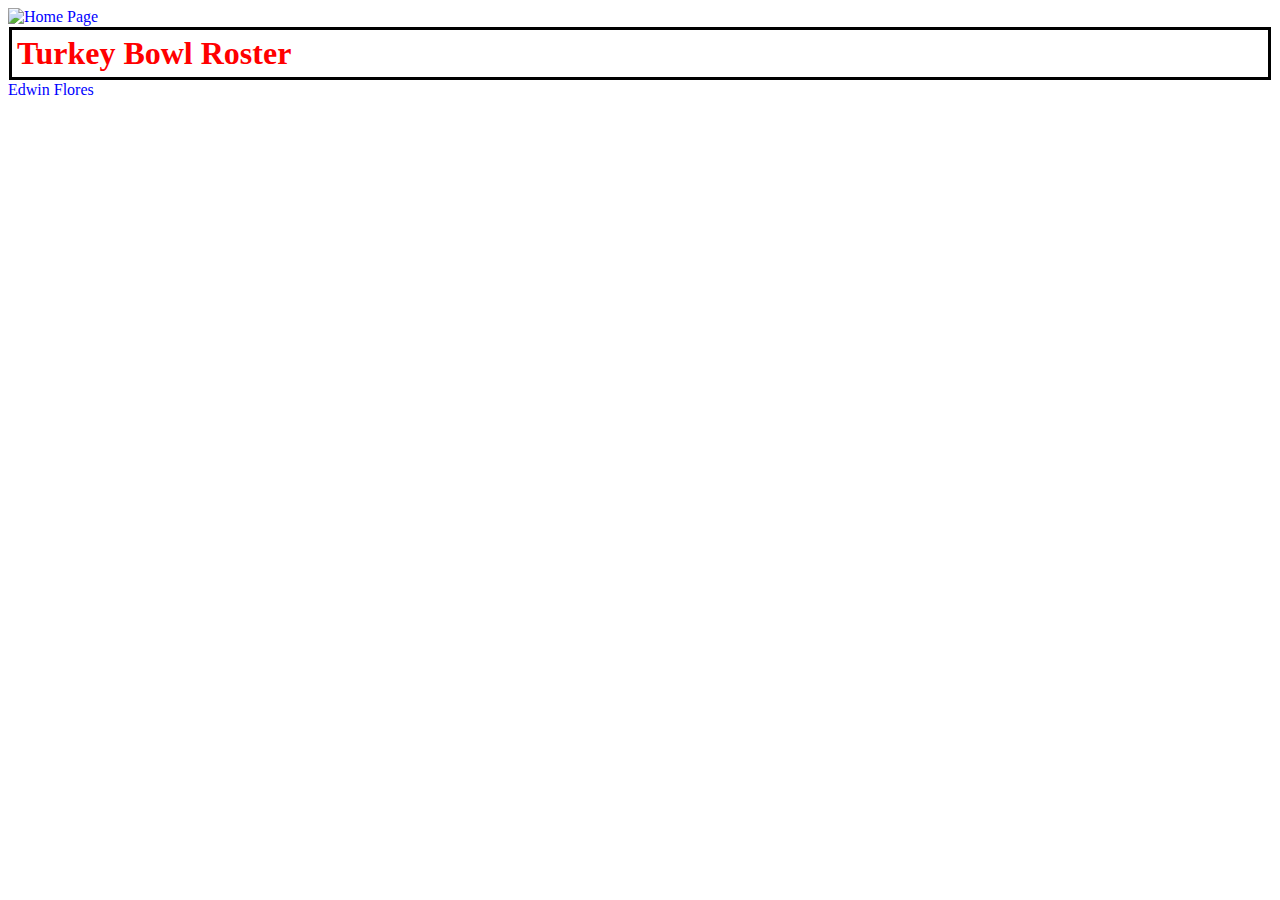
==== roster.htm @ d183661e "Add files via upload" ====
<!DOCTYPE html>
<html lang="eng-US">
<html>
<body>
<!-- Home page logo -->
	<a href="index.htm">
	<img src="turkey_bowl.jpg" alt="Home Page" style="width:150px;height:150px;border:0;">
	</a>	
<!-- **** STYLE OF PAGE **** -->
<head>
	<link rel="stylesheet" href="plain_style.css">
</head>

<!-- ********************** -->
<h1> Turkey Bowl Roster</h1>

<!-- this will be the method to link to facebook pages -->
<a href="https://www.facebook.com/floed1017" target="_blank">Edwin Flores</a>

</body>
</html>
---- plain_style.css ----
body {
	background-color: pearlwhite;
	}

h1 {
	color: red;
	border: 3px solid black;
	padding: 5px;
	margin: 1px;
	}
	
p {
	color: blue;
	}
	
a:link    {color:blue; background-color:transparent; text-decoration:none}
a:visited {color:red; background-color:transparent; text-decoration:none}
a:hover   {color:green; background-color:transparent; text-decoration:none}
a:active  {color:blue; background-color:transparent; text-decoration:none}
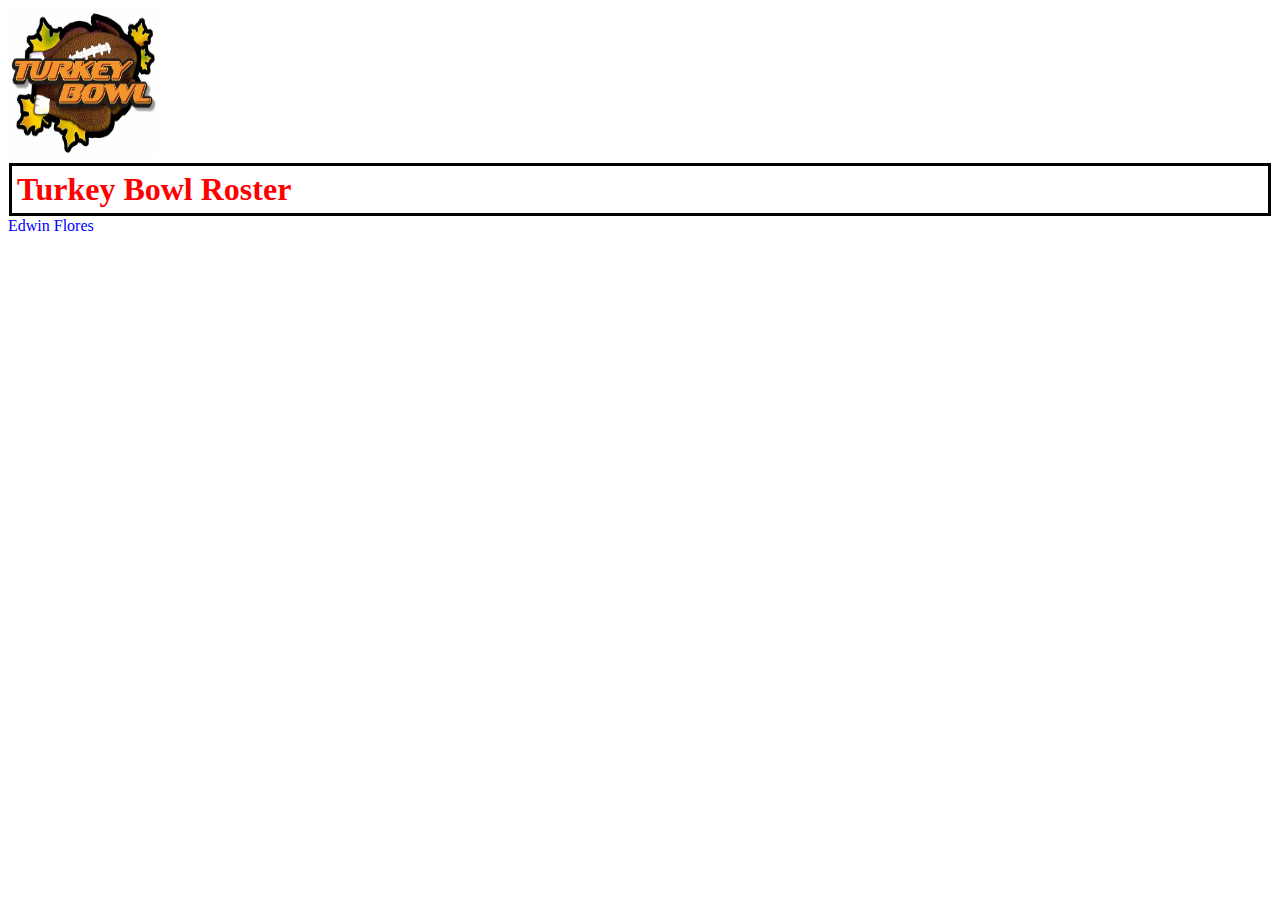
==== commit c9202436: "Update roster.htm" ====
--- a/roster.htm
+++ b/roster.htm
@@ -3,7 +3,7 @@
 <html>
 <body>
 <!-- Home page logo -->
-	<a href="index.htm">
+	<a href="index.html">
 	<img src="turkey_bowl.jpg" alt="Home Page" style="width:150px;height:150px;border:0;">
 	</a>	
 <!-- **** STYLE OF PAGE **** -->
@@ -18,4 +18,4 @@
 <a href="https://www.facebook.com/floed1017" target="_blank">Edwin Flores</a>
 
 </body>
-</html>+</html>
